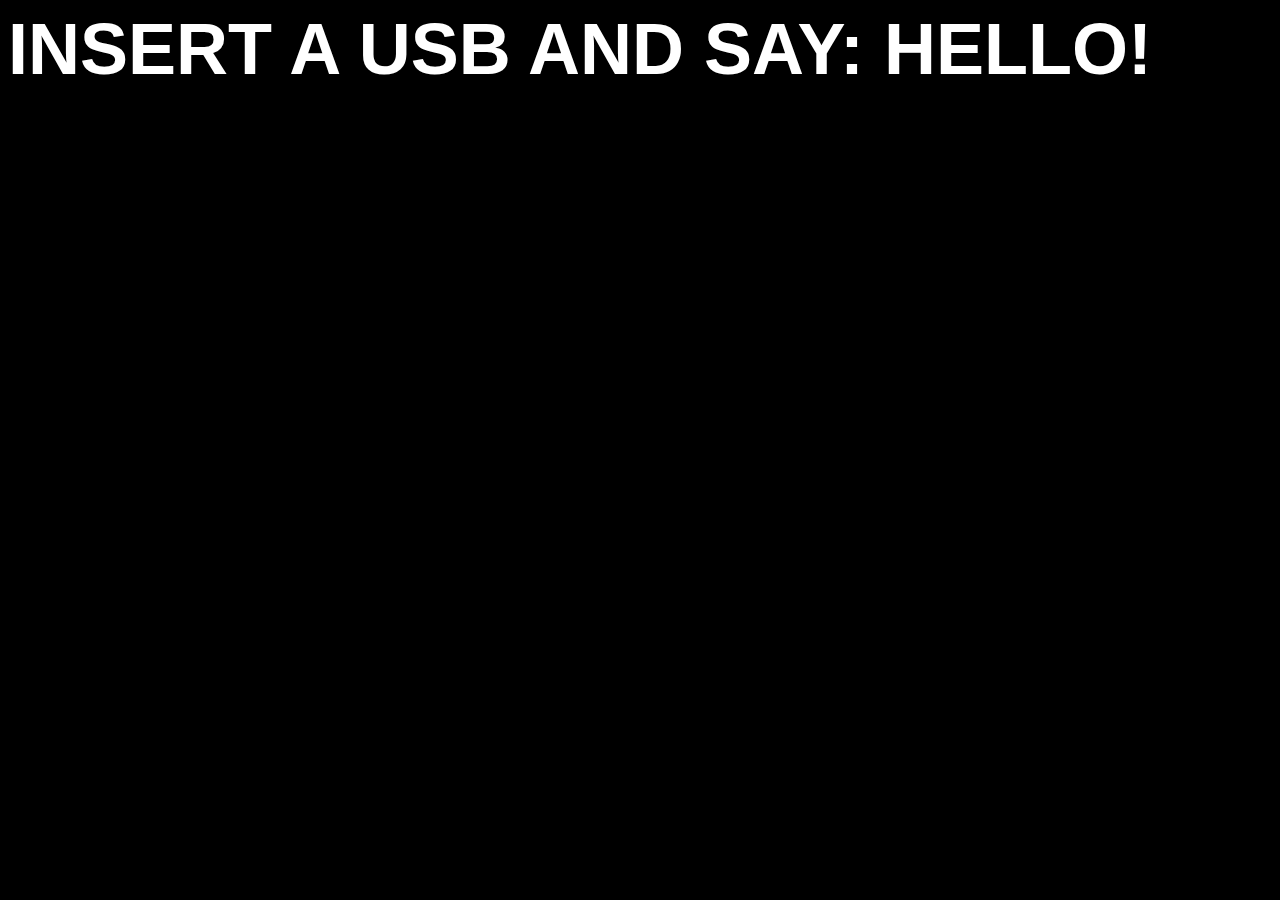
==== pi1/ww-conf/index.html @ e413ce00 "pi1 files" ====
<!DOCTYPE html>
<html>
<head>
<title>Momentary Zine - HACKERS & DESIGNERS</title>
<link rel="stylesheet" type="text/css" href="mz.css" />
</head>
<body>
<h1>INSERT A USB AND SAY: HELLO!</h1></div>
<p></p>
</body>
<script type="text/javascript">

var background = '#fff';
var index = 0;
var restart = true;

var recognition = new (window.SpeechRecognition ||
  window.webkitSpeechRecognition ||
  window.mozSpeechRecognition ||
  window.msSpeechRecognition)();

// Speech Synth - JBG
/*
var synth = window.speechSynthesis;
var voices = [];

function populateVoiceList() {
  voices = synth.getVoices();
}

populateVoiceList();
if (speechSynthesis.onvoiceschanged !== undefined) {
  speechSynthesis.onvoiceschanged = populateVoiceList;
}

var utter = function(str) {
  var utterThis = new SpeechSynthesisUtterance(str);
  utterThis.voice = voices[Math.floor((Math.random() * voices.length) + 1)];
  //utterThis.voice = speechSynthesis.getVoices().filter(function(voice) { return voice.name == 'Whisper'; })[0];
  utterThis.pitch = 1;
  utterThis.rate = 1;
  synth.speak(utterThis);

  utterThis.onend = function(event) {
		restart = true;
		recognition.start();
  }

  utterThis.onpause = function(event) {
    var char = event.utterance.text.charAt(event.charIndex);
    console.log('Speech paused at character ' + event.charIndex + ' of "' +
    event.utterance.text + '", which is "' + char + '".');
  }
}*/

// End Speech Synth - JBG

var postIt = function(str) {
  var http = new XMLHttpRequest();
  var url = '/';
  var params = "str=" + str;
  http.open("POST", url, true);
  http.onreadystatechange = function() {
    console.log('post reply: ' + http.status);
    if (http.readyState == 4 && http.status == 200) {
			var res = JSON.parse(http.responseText);
      document.getElementsByTagName('body')[0].style.background = '#000'; 
      document.querySelector('body').classList.remove('ubermate'); 
      document.querySelector('body').classList.remove('animate'); 

      //background =  'url(' + res.i + ')';
      //document.getElementsByTagName('body')[0].style.background = background; 
			//utter(res.q);

      setTimeout(function() {
        document.querySelector('h1').innerHTML = res.q.toUpperCase();
        document.querySelector('h1').style.bottom = 0;
        document.querySelector('h1').style.right = 0;
        document.querySelector('h1').style['text-align'] = 'right';
				restart = true;
  			recognition.start();
      }, 1000);
      if(res.s == 0) {
        setTimeout(function() {
          document.querySelector('h1').innerHTML = "Insert a USB and say: Hello!".toUpperCase();
          document.querySelector('h1').style.bottom = 0;
          document.querySelector('h1').style['text-align'] = 'right';
        }, 9000);
      }
    }
  }

  //Send the proper header information along with the request
  //http.setRequestHeader("Content-type", "application/x-www-form-urlencoded");
  //http.setRequestHeader("Content-length", params.length);
  //http.setRequestHeader("Connection", "close");

  /*
  http.onreadystatechange = function() {
    if(http.readyState == 4 && http.status == 200) {
        alert(http.responseText);
    }
  }
  */

  http.send(params);
};

var doIt = function() {
  document.getElementsByTagName('body')[0].style.background = 'black'

  if(index % 3 == 0) {
    document.querySelector('body').classList.add('ubermate'); 
  } else {
    document.querySelector('body').classList.add('animate'); 
  } 
  index++;
};

var report = function(event) {
  if(event.error) {
    console.log('error: ' + event.error + ': ' + event.message + " " + JSON.stringify(event));
  } else {
    console.log('received event: ' + event.type);
  }
}

String.prototype.replaceAll = function(search, replacement) {
    var target = this;
    return target.replace(new RegExp(search, 'g'), replacement);
};

var start = function() {
  if (!recognition) {
    console.log('webkit speech not supported');
    return;
  }

  var lastUpdate = new Date();

  recognition.continuous = true;
  recognition.interimResults = true;
  recognition.lang = 'en-US';

  recognition.onresult = function(event) {
    lastUpdate = new Date();

    var result = event.results[event.resultIndex];
    var transcript = result[0].transcript.toUpperCase();
    transcript = transcript
      .replaceAll('F\\*\\*\\*\\*\\*\\*', 'FUCKING')
      .replaceAll('F\\*\\*\\*\\*\\*', 'FUCKER')
      .replaceAll('F\\*\\*\\*', 'FUCK')
      .replaceAll('S\\*\\*\\*\\*\\*', 'SHITEY')
      .replaceAll('S\\*\\*\\*\\*', 'SLUTY')
      .replaceAll('S\\*\\*\\*', 'SHIT')
      .replaceAll('B\\*\\*\\*\\*\\*\\*\\*', 'BULLSHIT')
      .replaceAll('B\\*\\*\\*\\*', 'BITCH')
      .replaceAll('A\\*\\*\\*\\*\\*\\*', 'ASSHOLE')
      .replaceAll('A\\*\\*', 'ASS')
      .replaceAll('C\\*\\*\\*', 'CUNT')
    
   	document.querySelector('h1').style = '';
   	document.querySelector('h1').style['text-align'] = 'left';
    document.querySelector('h1').innerHTML = transcript;

    if (result.isFinal) {
			restart = false;
			recognition.stop();
      console.log('Final: ' + transcript);
      doIt();
      postIt(transcript);
    } else {
      console.log('Interim: ' + transcript);
    }
  };

  recognition.addEventListener('error', report);
  recognition.addEventListener('audiostart', report);
  recognition.addEventListener('audioend', report);
  recognition.addEventListener('nomatch', report);
  recognition.addEventListener('soundstart', report);
  recognition.addEventListener('soundend', report);
  recognition.addEventListener('speechstart', report);
  recognition.addEventListener('speechend', report);
  recognition.addEventListener('start', report);

  recognition.onend = function() {
    console.log('restarting recognition...');
    if(restart) recognition.start();
  };

  recognition.start();

  setInterval(function() {
    var now = new Date();
    if(now - lastUpdate > 10000) {
      console.log('warning: resetting idle recognizer')
      lastUpdate = now;
      recognition.abort();
    }
  }, 1000);
};

start();

</script>
</html>
---- pi1/ww-conf/mz.css ----
body {
	background: #000;
  font-family: Arial, Helvetica, sans-serif;
}

h1 {
	position: absolute;
  color: #fff;
  /* text-shadow: 1px 0px 17px rgba(0, 0, 0, 1); */
  font-size: 72px;
  text-align: left;

  height: 320px;

  margin: auto;
  cursor: pointer;
}

p {
  position: absolute;
  bottom: 0px;
  right: 10px;
}

@keyframes flash {
  0% { background: #fff; }
  50% { background: #000; }
  100% { background: #fff; }
}

@-webkit-keyframes flash {
  0% { background: #fff; }
  50% { background: #000; }
  100% { background: #fff; }
}

@keyframes uber {
  0% { background: #fff; }
  20% { background: #f00; }
  40% { background: #0f0; }
  60% { background: #00f; }
  80% { background: #000; }
  100% { background: #fff; }
}

@-webkit-keyframes uber {
  0% { background: #fff; }
  20% { background: #f00; }
  40% { background: #0f0; }
  60% { background: #00f; }
  80% { background: #000; }
  100% { background: #fff; }
}

.animate {
  animation-name: flash;
  animation-duration: .3s;
  animation-timing-function: ease;
  animation-iteration-count: 3;
  animation-direction: normal;
  animation-play-state: running;

  -webkit-animation-name: flash;
  -webkit-animation-duration: .3s;
  -webkit-animation-timing-function: ease;
  -webkit-animation-iteration-count: 3;
  -webkit-animation-direction: normal;
  -webkit-animation-play-state: running;
}

.ubermate {
  animation-name: uber;
  animation-duration: 1s;
  animation-timing-function: ease;
  animation-iteration-count: 3;
  animation-direction: normal;
  animation-play-state: running;

  -webkit-animation-name: uber;
  -webkit-animation-duration: 1s;
  -webkit-animation-timing-function: ease;
  -webkit-animation-iteration-count: 3;
  -webkit-animation-direction: normal;
  -webkit-animation-play-state: running;
}
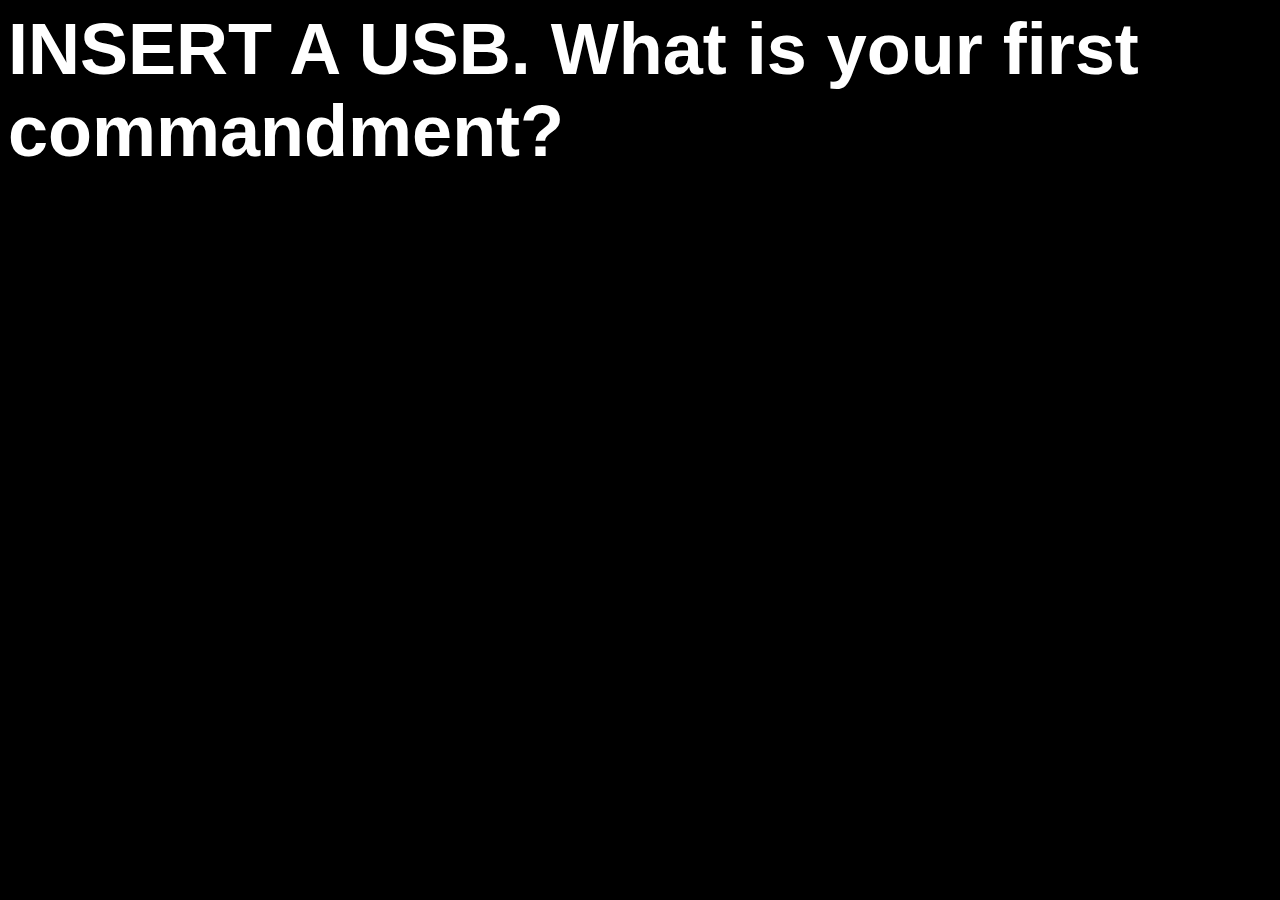
==== commit 0eea6141: "read me fix" ====
--- a/pi1/ww-conf/index.html
+++ b/pi1/ww-conf/index.html
@@ -5,7 +5,7 @@
 <link rel="stylesheet" type="text/css" href="mz.css" />
 </head>
 <body>
-<h1>INSERT A USB AND SAY: HELLO!</h1></div>
+<h1>INSERT A USB. What is your first commandment?</h1></div>
 <p></p>
 </body>
 <script type="text/javascript">
@@ -82,7 +82,7 @@
       }, 1000);
       if(res.s == 0) {
         setTimeout(function() {
-          document.querySelector('h1').innerHTML = "Insert a USB and say: Hello!".toUpperCase();
+          document.querySelector('h1').innerHTML = "INSERT A USB. What is your first commandment?".toUpperCase();
           document.querySelector('h1').style.bottom = 0;
           document.querySelector('h1').style['text-align'] = 'right';
         }, 9000);
